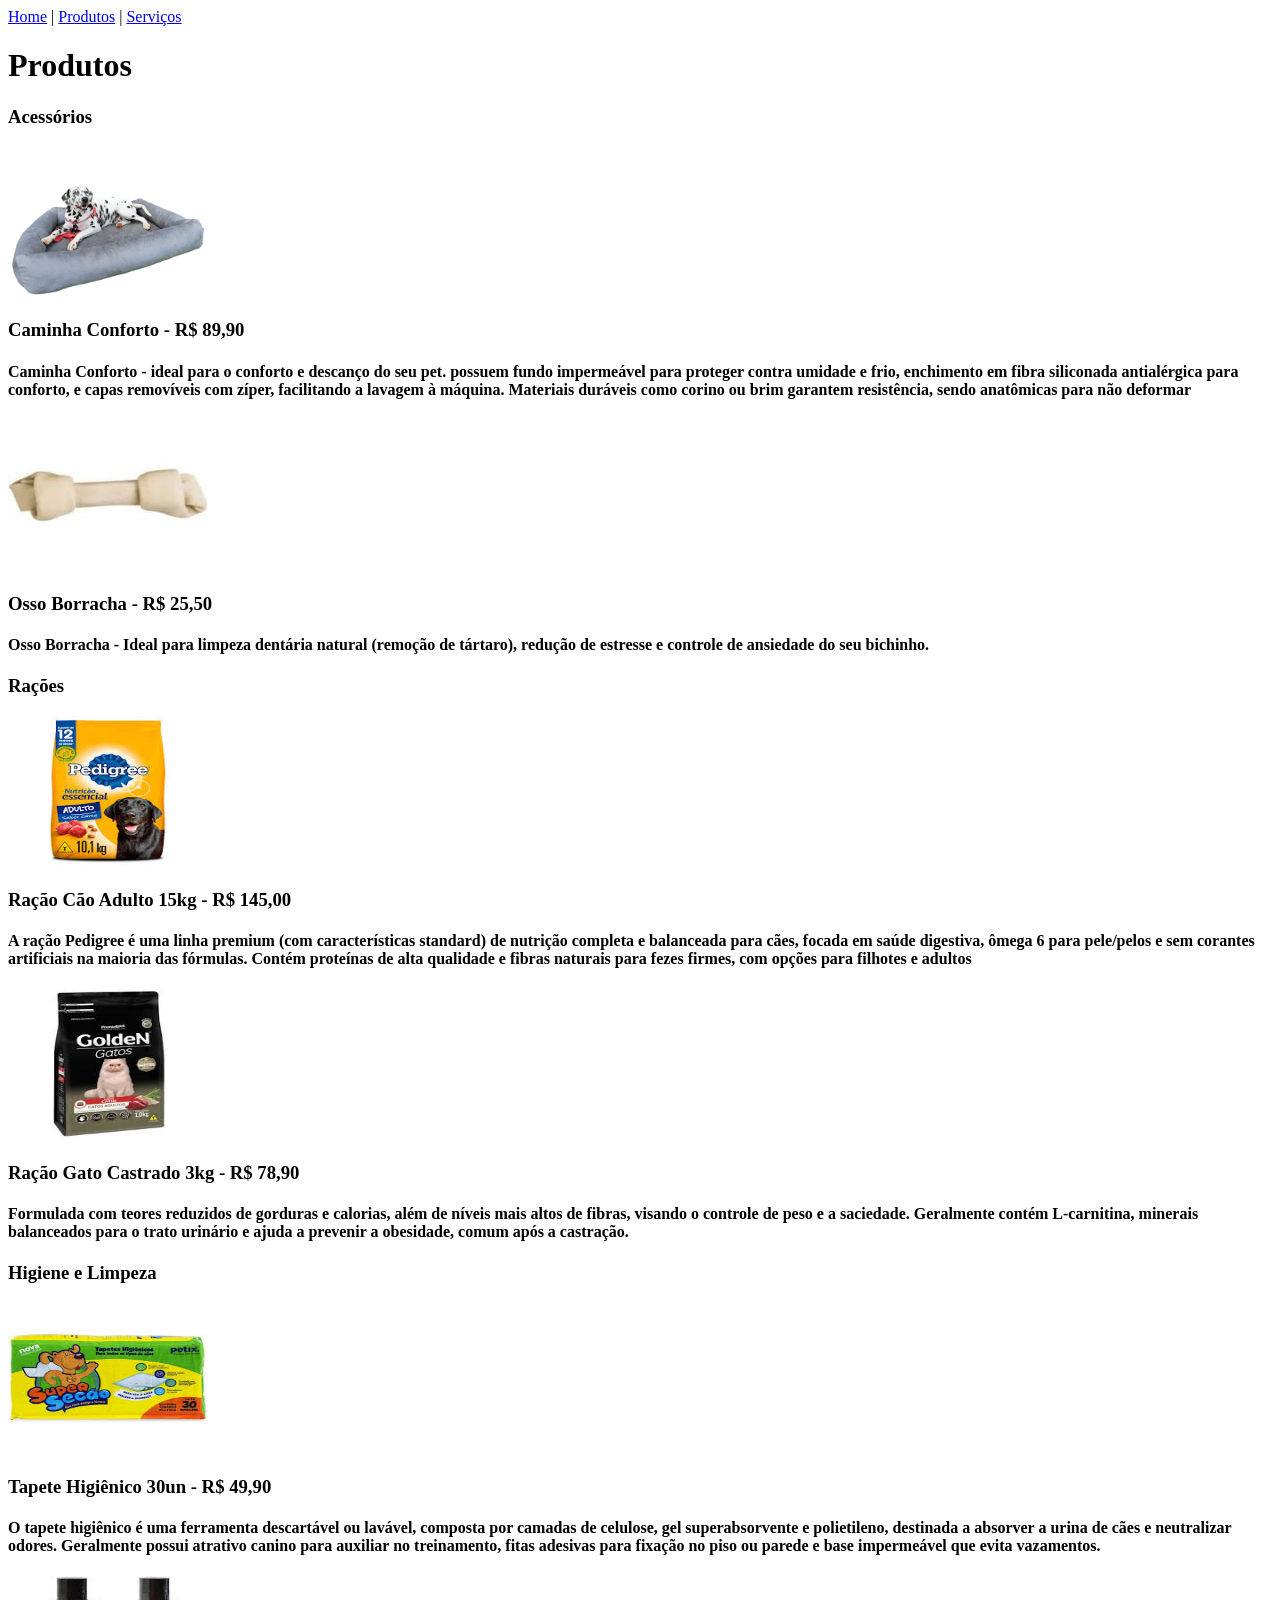
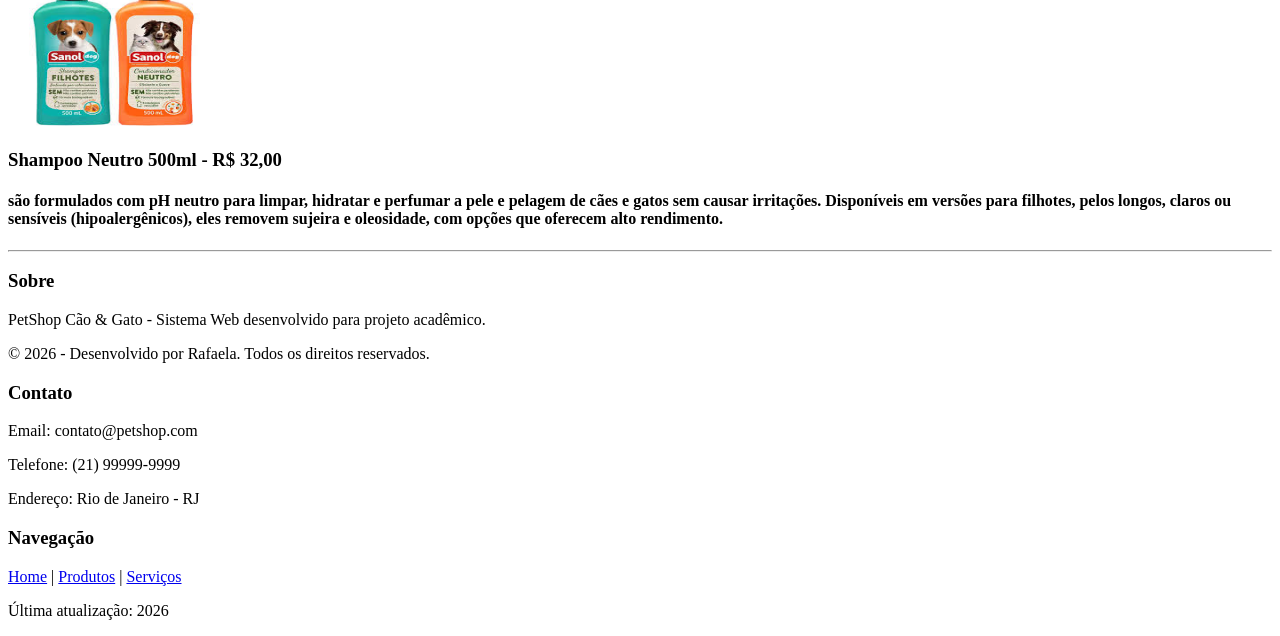
==== produtos.html @ 67403806 "tirando todas as paginas de dentro de pastas" ====
<!DOCTYPE html>
<html lang="pt-BR">
<head>
    <meta charset="UTF-8">
    <title>Nossos Produtos</title>
</head>
<body>
    <header>
        <nav>
            <a href="../principal/index.html">Home</a> |
            <a href="../produtos/produtos.html">Produtos</a> |
            <a href="../servicos/servicos.html">Serviços</a>
        </nav>
        <h1>Produtos</h1>
    </header>
    
    <main>
        <section>
            <h3>Acessórios</h3>
            <article>
                <img src="../imagem/produtos/cama.jpg" width="200" height="150" alt="Caminha">
                <h3>Caminha Conforto - R$ 89,90</h3>
                <h4>Caminha Conforto - ideal para o conforto e descanço do seu pet.
                    possuem fundo impermeável para proteger contra umidade e frio, enchimento em fibra siliconada antialérgica para conforto, 
                    e capas removíveis com zíper, facilitando a lavagem à máquina. Materiais duráveis como corino ou brim garantem resistência, 
                    sendo anatômicas para não deformar
                </h4>
            </article>
            <article>
                <img src="../imagem/produtos/osso.jpg" width="200" height="150" alt="Osso">
                <h3>Osso Borracha - R$ 25,50</h3>
                <h4>Osso Borracha - Ideal para limpeza dentária natural (remoção de tártaro), 
                    redução de estresse e controle de ansiedade do seu bichinho.</h4>
            </article>
        </section>

        <section>
            <h3>Rações</h3>
            <article>
                <img src="../imagem/produtos/racao.jpg" width="200" height="150" alt="RaçãoAdulto">
                <h3>Ração Cão Adulto 15kg - R$ 145,00</h3>
                <h4>A ração Pedigree é uma linha premium (com características standard) de nutrição completa e balanceada para cães, focada em saúde digestiva, 
                    ômega 6 para pele/pelos e sem corantes artificiais na maioria das fórmulas. 
                    Contém proteínas de alta qualidade e fibras naturais para fezes firmes, com opções para filhotes e adultos</h4>
            </article>
            <article>
                <img src="../imagem/produtos/racaoGatos.jpg" width="200" height="150" alt="RaçãoGatosAdultos">
                <h3>Ração Gato Castrado 3kg - R$ 78,90</h3>
                <h4>Formulada com teores reduzidos de gorduras e calorias, 
                    além de níveis mais altos de fibras, visando o controle de peso e a saciedade. 
                    Geralmente contém L-carnitina, minerais balanceados para o trato urinário e ajuda a prevenir a obesidade, comum após a castração.</h4>
            </article>
        </section>

        <section>
            <h3>Higiene e Limpeza</h3>
            <article>
                <img src="../imagem/produtos/tapeteHigienico.jpg" width="200" height="150" alt="tapete">
                <h3>Tapete Higiênico 30un - R$ 49,90</h3>
                <h4>O tapete higiênico é uma ferramenta descartável ou lavável, composta por camadas de celulose, 
                    gel superabsorvente e polietileno, destinada a absorver a urina de cães e neutralizar odores. 
                    Geralmente possui atrativo canino para auxiliar no treinamento, 
                    fitas adesivas para fixação no piso ou parede e base impermeável que evita vazamentos.</h4>
            </article>
            <article>
                <img src="../imagem/produtos/shampoo.jpg" width="200" height="150" alt="Shampoo">
                <h3>Shampoo Neutro 500ml - R$ 32,00</h3>
                <h4>são formulados com pH neutro para limpar, hidratar e perfumar a pele e pelagem de cães e gatos sem causar irritações. 
                    Disponíveis em versões para filhotes, pelos longos, claros ou sensíveis (hipoalergênicos), 
                    eles removem sujeira e oleosidade, com opções que oferecem alto rendimento.</h4>
            </article>
        </section>
    </main>
    <footer>
    <hr>
    
    <section>
        <h3>Sobre</h3>
        <p>PetShop Cão & Gato - Sistema Web desenvolvido para projeto acadêmico.</p>
        <p>&copy; 2026 - Desenvolvido por Rafaela. Todos os direitos reservados.</p>
    </section>

    <section>
        <h3>Contato</h3>
        <p>Email: contato@petshop.com</p>
        <p>Telefone: (21) 99999-9999</p>
        <p>Endereço: Rio de Janeiro - RJ</p>
    </section>

    <section>
        <h3>Navegação</h3>
        <nav>
            <a href="../principal/index.html">Home</a> |
            <a href="../produtos/produtos.html">Produtos</a> |
            <a href="../servicos/servicos.html">Serviços</a>
        </nav>
    </section>

    <p>Última atualização: 2026</p>
</footer>

</body>
</html>
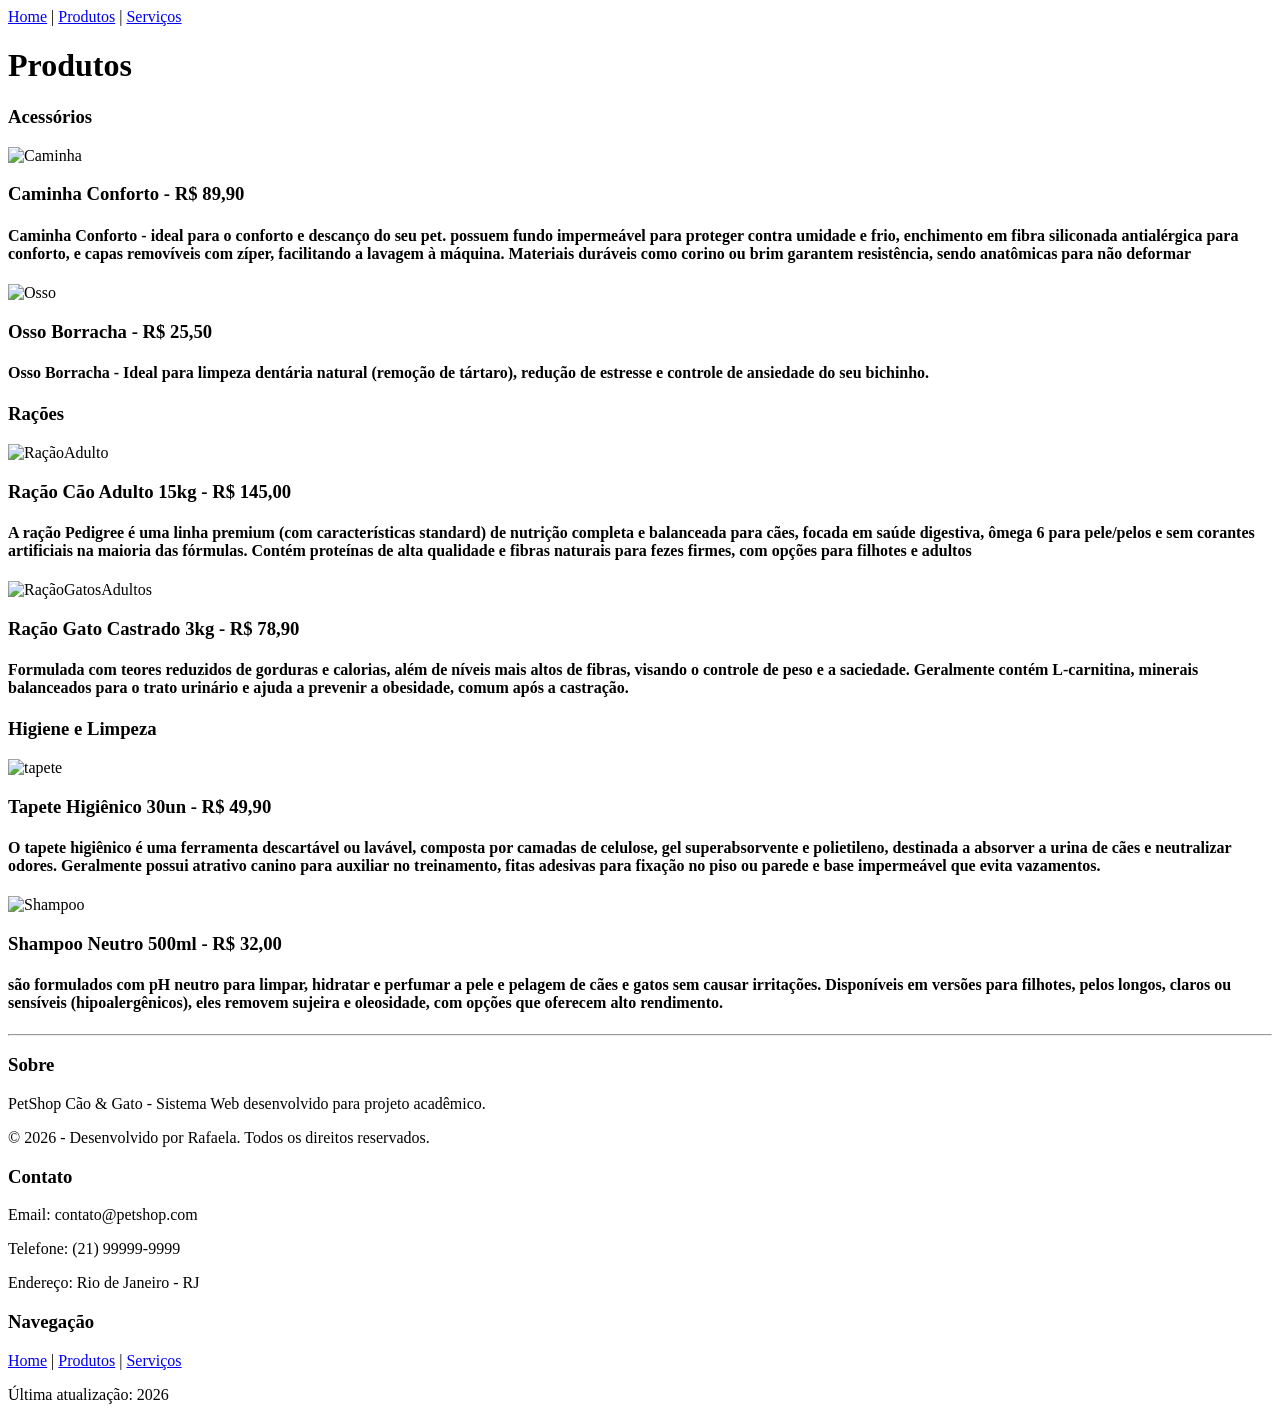
==== commit 7964d6ff: "alterando o caminho das imagens" ====
--- a/produtos.html
+++ b/produtos.html
@@ -7,9 +7,9 @@
 <body>
     <header>
         <nav>
-            <a href="../principal/index.html">Home</a> |
-            <a href="../produtos/produtos.html">Produtos</a> |
-            <a href="../servicos/servicos.html">Serviços</a>
+            <a href="../PROJETO_WEB/index.html">Home</a> |
+            <a href="../PROJETO_WEB/produtos.html">Produtos</a> |
+            <a href="../PROJETO_WEB/servicos.html">Serviços</a>
         </nav>
         <h1>Produtos</h1>
     </header>
@@ -18,7 +18,7 @@
         <section>
             <h3>Acessórios</h3>
             <article>
-                <img src="../imagem/produtos/cama.jpg" width="200" height="150" alt="Caminha">
+                <img src="../PROJETO_WEB/imagem/produtos/cama.jpg" width="200" height="150" alt="Caminha">
                 <h3>Caminha Conforto - R$ 89,90</h3>
                 <h4>Caminha Conforto - ideal para o conforto e descanço do seu pet.
                     possuem fundo impermeável para proteger contra umidade e frio, enchimento em fibra siliconada antialérgica para conforto, 
@@ -27,7 +27,7 @@
                 </h4>
             </article>
             <article>
-                <img src="../imagem/produtos/osso.jpg" width="200" height="150" alt="Osso">
+                <img src="../PROJETO_WEB/imagem/produtos/osso.jpg" width="200" height="150" alt="Osso">
                 <h3>Osso Borracha - R$ 25,50</h3>
                 <h4>Osso Borracha - Ideal para limpeza dentária natural (remoção de tártaro), 
                     redução de estresse e controle de ansiedade do seu bichinho.</h4>
@@ -37,14 +37,14 @@
         <section>
             <h3>Rações</h3>
             <article>
-                <img src="../imagem/produtos/racao.jpg" width="200" height="150" alt="RaçãoAdulto">
+                <img src="../PROJETO_WEB/imagem/produtos/racao.jpg" width="200" height="150" alt="RaçãoAdulto">
                 <h3>Ração Cão Adulto 15kg - R$ 145,00</h3>
                 <h4>A ração Pedigree é uma linha premium (com características standard) de nutrição completa e balanceada para cães, focada em saúde digestiva, 
                     ômega 6 para pele/pelos e sem corantes artificiais na maioria das fórmulas. 
                     Contém proteínas de alta qualidade e fibras naturais para fezes firmes, com opções para filhotes e adultos</h4>
             </article>
             <article>
-                <img src="../imagem/produtos/racaoGatos.jpg" width="200" height="150" alt="RaçãoGatosAdultos">
+                <img src="../PROJETO_WEB/imagem/produtos/racaoGatos.jpg" width="200" height="150" alt="RaçãoGatosAdultos">
                 <h3>Ração Gato Castrado 3kg - R$ 78,90</h3>
                 <h4>Formulada com teores reduzidos de gorduras e calorias, 
                     além de níveis mais altos de fibras, visando o controle de peso e a saciedade. 
@@ -55,7 +55,7 @@
         <section>
             <h3>Higiene e Limpeza</h3>
             <article>
-                <img src="../imagem/produtos/tapeteHigienico.jpg" width="200" height="150" alt="tapete">
+                <img src="../PROJETO_WEB/imagem/produtos/tapeteHigienico.jpg" width="200" height="150" alt="tapete">
                 <h3>Tapete Higiênico 30un - R$ 49,90</h3>
                 <h4>O tapete higiênico é uma ferramenta descartável ou lavável, composta por camadas de celulose, 
                     gel superabsorvente e polietileno, destinada a absorver a urina de cães e neutralizar odores. 
@@ -63,7 +63,7 @@
                     fitas adesivas para fixação no piso ou parede e base impermeável que evita vazamentos.</h4>
             </article>
             <article>
-                <img src="../imagem/produtos/shampoo.jpg" width="200" height="150" alt="Shampoo">
+                <img src="../PROJETO_WEB/imagem/produtos/shampoo.jpg" width="200" height="150" alt="Shampoo">
                 <h3>Shampoo Neutro 500ml - R$ 32,00</h3>
                 <h4>são formulados com pH neutro para limpar, hidratar e perfumar a pele e pelagem de cães e gatos sem causar irritações. 
                     Disponíveis em versões para filhotes, pelos longos, claros ou sensíveis (hipoalergênicos), 
@@ -90,9 +90,9 @@
     <section>
         <h3>Navegação</h3>
         <nav>
-            <a href="../principal/index.html">Home</a> |
-            <a href="../produtos/produtos.html">Produtos</a> |
-            <a href="../servicos/servicos.html">Serviços</a>
+            <a href="../PROJETO_WEB/index.html">Home</a> |
+            <a href="../PROJETO_WEB/produtos.html">Produtos</a> |
+            <a href="../PROJETO_WEB/servicos.html">Serviços</a>
         </nav>
     </section>
 
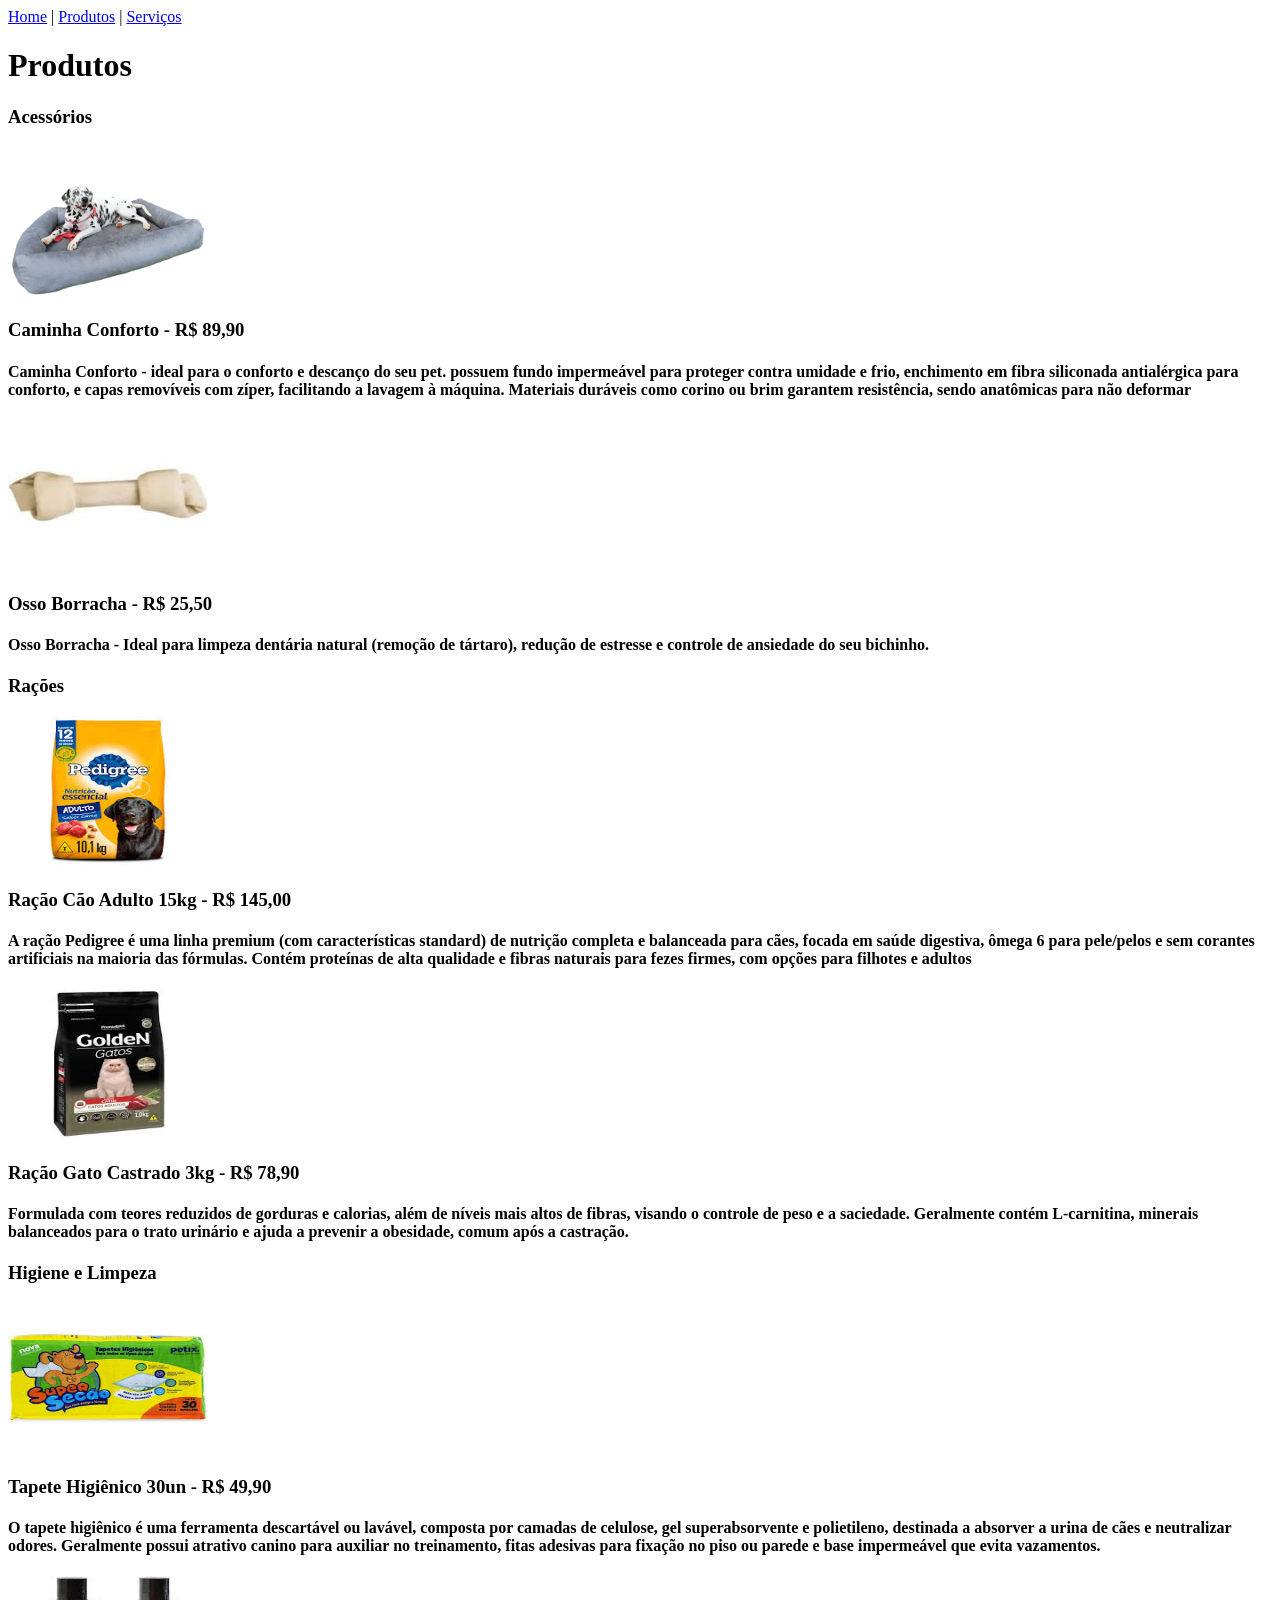
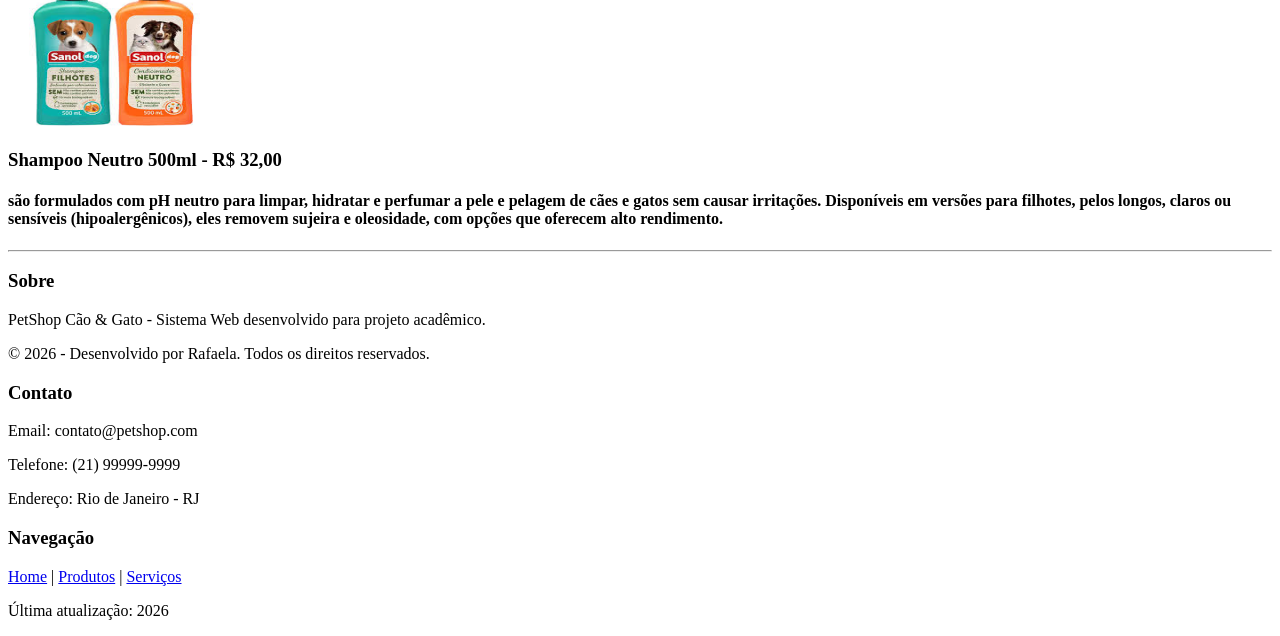
==== commit 29d23c47: "testes de caminho para as imagens e links" ====
--- a/produtos.html
+++ b/produtos.html
@@ -7,9 +7,9 @@
 <body>
     <header>
         <nav>
-            <a href="../PROJETO_WEB/index.html">Home</a> |
-            <a href="../PROJETO_WEB/produtos.html">Produtos</a> |
-            <a href="../PROJETO_WEB/servicos.html">Serviços</a>
+            <a href="index.html">Home</a> |
+            <a href="produtos.html">Produtos</a> |
+            <a href="servicos.html">Serviços</a>
         </nav>
         <h1>Produtos</h1>
     </header>
@@ -18,7 +18,7 @@
         <section>
             <h3>Acessórios</h3>
             <article>
-                <img src="../PROJETO_WEB/imagem/produtos/cama.jpg" width="200" height="150" alt="Caminha">
+                <img src="imagem/produtos/cama.jpg" width="200" height="150" alt="Caminha">
                 <h3>Caminha Conforto - R$ 89,90</h3>
                 <h4>Caminha Conforto - ideal para o conforto e descanço do seu pet.
                     possuem fundo impermeável para proteger contra umidade e frio, enchimento em fibra siliconada antialérgica para conforto, 
@@ -27,7 +27,7 @@
                 </h4>
             </article>
             <article>
-                <img src="../PROJETO_WEB/imagem/produtos/osso.jpg" width="200" height="150" alt="Osso">
+                <img src="imagem/produtos/osso.jpg" width="200" height="150" alt="Osso">
                 <h3>Osso Borracha - R$ 25,50</h3>
                 <h4>Osso Borracha - Ideal para limpeza dentária natural (remoção de tártaro), 
                     redução de estresse e controle de ansiedade do seu bichinho.</h4>
@@ -37,14 +37,14 @@
         <section>
             <h3>Rações</h3>
             <article>
-                <img src="../PROJETO_WEB/imagem/produtos/racao.jpg" width="200" height="150" alt="RaçãoAdulto">
+                <img src="imagem/produtos/racao.jpg" width="200" height="150" alt="RaçãoAdulto">
                 <h3>Ração Cão Adulto 15kg - R$ 145,00</h3>
                 <h4>A ração Pedigree é uma linha premium (com características standard) de nutrição completa e balanceada para cães, focada em saúde digestiva, 
                     ômega 6 para pele/pelos e sem corantes artificiais na maioria das fórmulas. 
                     Contém proteínas de alta qualidade e fibras naturais para fezes firmes, com opções para filhotes e adultos</h4>
             </article>
             <article>
-                <img src="../PROJETO_WEB/imagem/produtos/racaoGatos.jpg" width="200" height="150" alt="RaçãoGatosAdultos">
+                <img src="imagem/produtos/racaoGatos.jpg" width="200" height="150" alt="RaçãoGatosAdultos">
                 <h3>Ração Gato Castrado 3kg - R$ 78,90</h3>
                 <h4>Formulada com teores reduzidos de gorduras e calorias, 
                     além de níveis mais altos de fibras, visando o controle de peso e a saciedade. 
@@ -55,7 +55,7 @@
         <section>
             <h3>Higiene e Limpeza</h3>
             <article>
-                <img src="../PROJETO_WEB/imagem/produtos/tapeteHigienico.jpg" width="200" height="150" alt="tapete">
+                <img src="imagem/produtos/tapeteHigienico.jpg" width="200" height="150" alt="tapete">
                 <h3>Tapete Higiênico 30un - R$ 49,90</h3>
                 <h4>O tapete higiênico é uma ferramenta descartável ou lavável, composta por camadas de celulose, 
                     gel superabsorvente e polietileno, destinada a absorver a urina de cães e neutralizar odores. 
@@ -63,7 +63,7 @@
                     fitas adesivas para fixação no piso ou parede e base impermeável que evita vazamentos.</h4>
             </article>
             <article>
-                <img src="../PROJETO_WEB/imagem/produtos/shampoo.jpg" width="200" height="150" alt="Shampoo">
+                <img src="imagem/produtos/shampoo.jpg" width="200" height="150" alt="Shampoo">
                 <h3>Shampoo Neutro 500ml - R$ 32,00</h3>
                 <h4>são formulados com pH neutro para limpar, hidratar e perfumar a pele e pelagem de cães e gatos sem causar irritações. 
                     Disponíveis em versões para filhotes, pelos longos, claros ou sensíveis (hipoalergênicos), 
@@ -90,9 +90,9 @@
     <section>
         <h3>Navegação</h3>
         <nav>
-            <a href="../PROJETO_WEB/index.html">Home</a> |
-            <a href="../PROJETO_WEB/produtos.html">Produtos</a> |
-            <a href="../PROJETO_WEB/servicos.html">Serviços</a>
+            <a href="index.html">Home</a> |
+            <a href="produtos.html">Produtos</a> |
+            <a href="servicos.html">Serviços</a>
         </nav>
     </section>
 
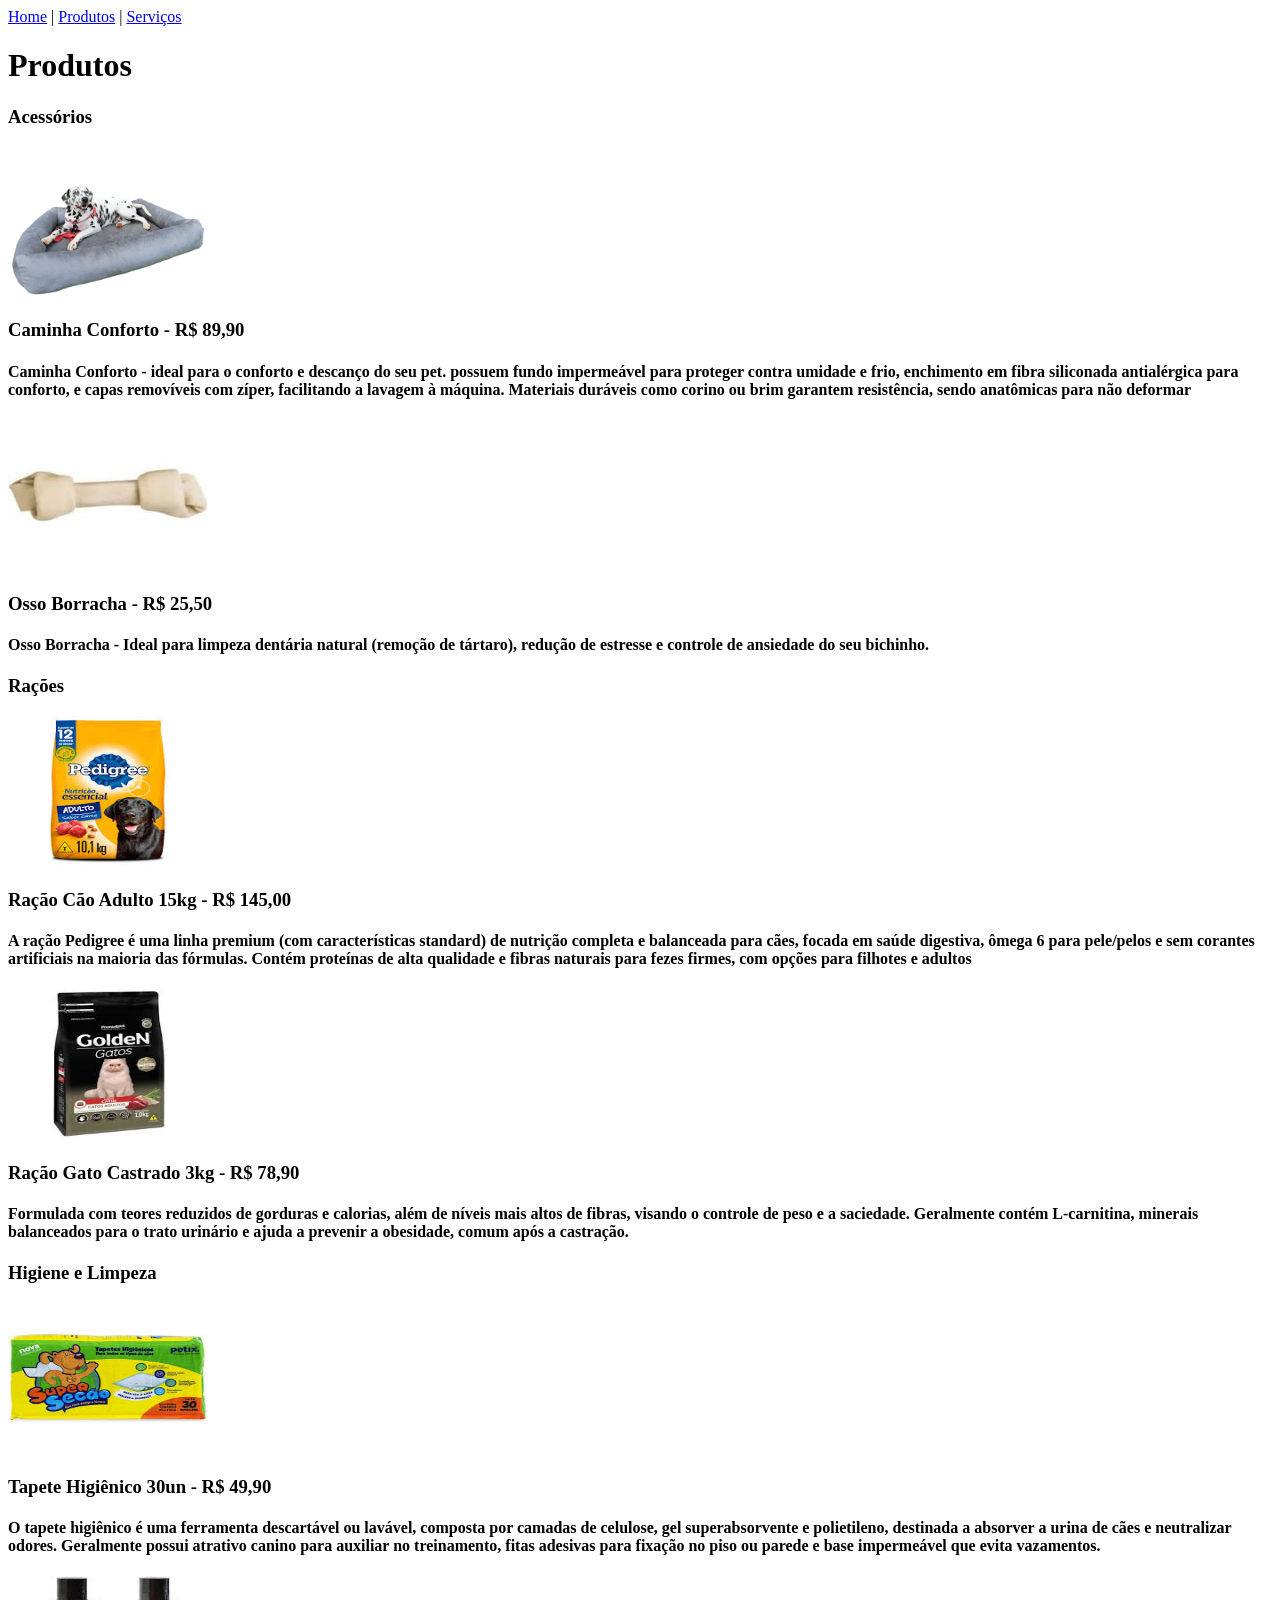
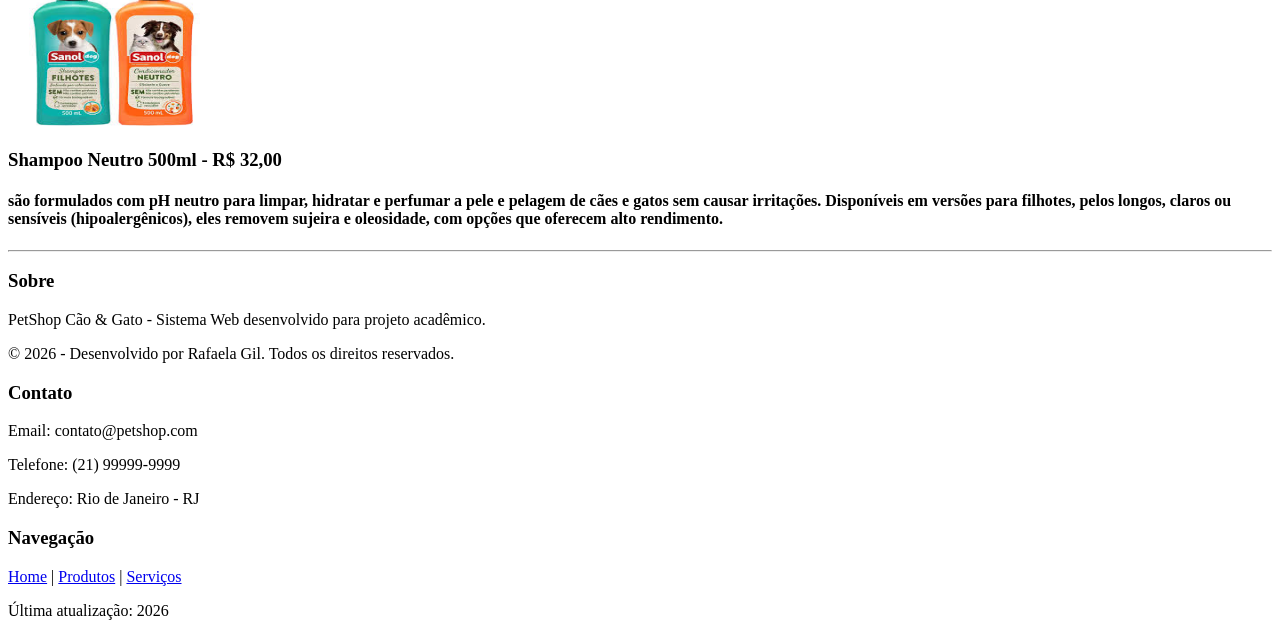
==== commit fe806460: "alterando o texto" ====
--- a/produtos.html
+++ b/produtos.html
@@ -77,7 +77,7 @@
     <section>
         <h3>Sobre</h3>
         <p>PetShop Cão & Gato - Sistema Web desenvolvido para projeto acadêmico.</p>
-        <p>&copy; 2026 - Desenvolvido por Rafaela. Todos os direitos reservados.</p>
+        <p>&copy; 2026 - Desenvolvido por Rafaela Gil. Todos os direitos reservados.</p>
     </section>
 
     <section>
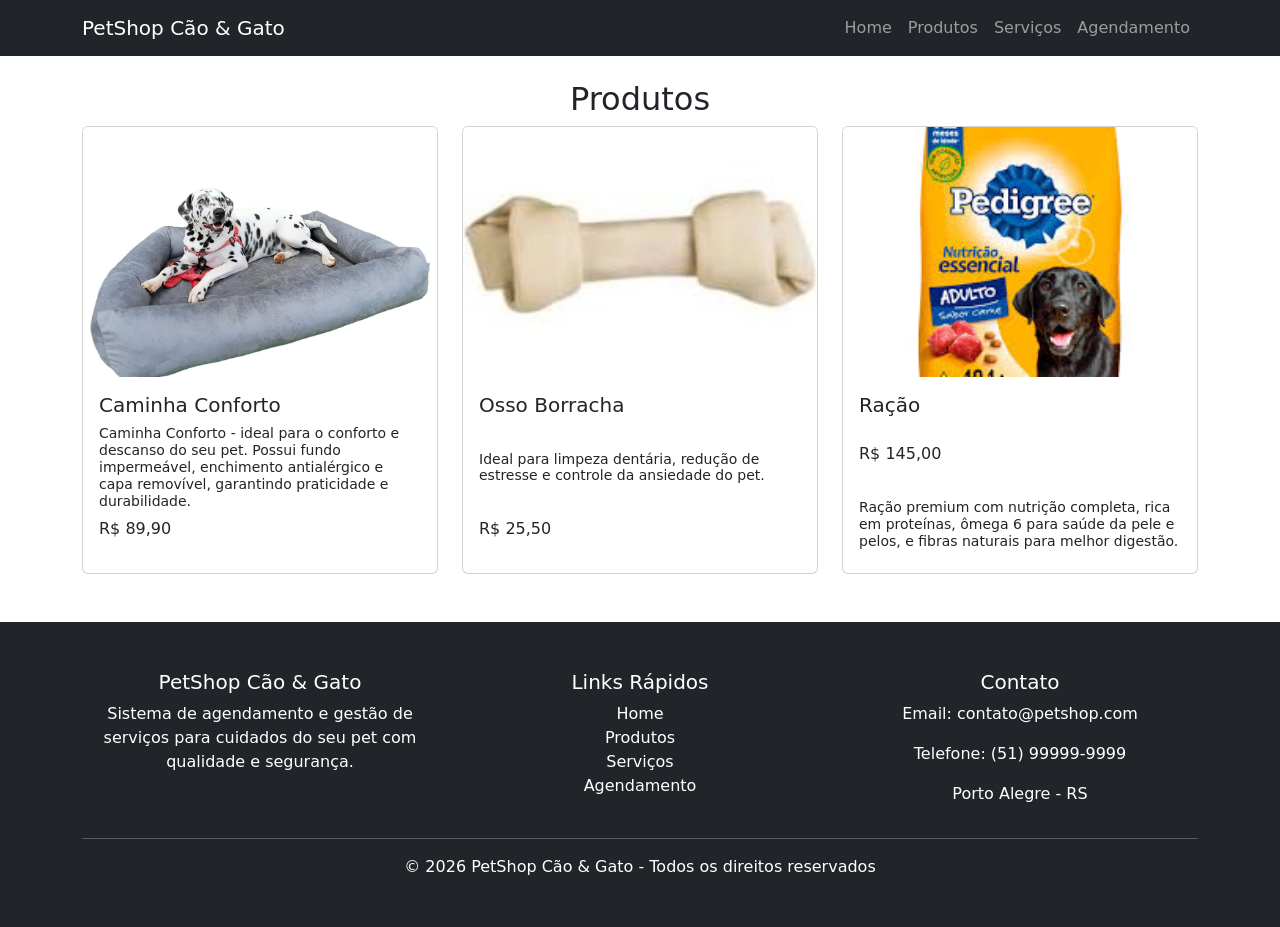
==== commit 80429b92: "projeto completo com a fase 2" ====
--- a/produtos.html
+++ b/produtos.html
@@ -1,103 +1,205 @@
 <!DOCTYPE html>
 <html lang="pt-BR">
 <head>
-    <meta charset="UTF-8">
-    <title>Nossos Produtos</title>
+
+<!-- Define o padrão de caracteres (acentos funcionando corretamente) -->
+<meta charset="UTF-8">
+
+<!-- Responsividade para dispositivos móveis -->
+<meta name="viewport" content="width=device-width, initial-scale=1.0">
+
+<!-- Título da página -->
+<title>Produtos</title>
+
+<!-- Importação do Bootstrap (estilização pronta) -->
+<link href="https://cdn.jsdelivr.net/npm/bootstrap@5.3.0/dist/css/bootstrap.min.css" rel="stylesheet">
+
+<!-- CSS personalizado -->
+<link rel="stylesheet" href="css/style.css">
+
 </head>
+
 <body>
-    <header>
-        <nav>
-            <a href="index.html">Home</a> |
-            <a href="produtos.html">Produtos</a> |
-            <a href="servicos.html">Serviços</a>
-        </nav>
-        <h1>Produtos</h1>
-    </header>
-    
-    <main>
-        <section>
-            <h3>Acessórios</h3>
-            <article>
-                <img src="imagem/produtos/cama.jpg" width="200" height="150" alt="Caminha">
-                <h3>Caminha Conforto - R$ 89,90</h3>
-                <h4>Caminha Conforto - ideal para o conforto e descanço do seu pet.
-                    possuem fundo impermeável para proteger contra umidade e frio, enchimento em fibra siliconada antialérgica para conforto, 
-                    e capas removíveis com zíper, facilitando a lavagem à máquina. Materiais duráveis como corino ou brim garantem resistência, 
-                    sendo anatômicas para não deformar
-                </h4>
-            </article>
-            <article>
-                <img src="imagem/produtos/osso.jpg" width="200" height="150" alt="Osso">
-                <h3>Osso Borracha - R$ 25,50</h3>
-                <h4>Osso Borracha - Ideal para limpeza dentária natural (remoção de tártaro), 
-                    redução de estresse e controle de ansiedade do seu bichinho.</h4>
-            </article>
-        </section>
-
-        <section>
-            <h3>Rações</h3>
-            <article>
-                <img src="imagem/produtos/racao.jpg" width="200" height="150" alt="RaçãoAdulto">
-                <h3>Ração Cão Adulto 15kg - R$ 145,00</h3>
-                <h4>A ração Pedigree é uma linha premium (com características standard) de nutrição completa e balanceada para cães, focada em saúde digestiva, 
-                    ômega 6 para pele/pelos e sem corantes artificiais na maioria das fórmulas. 
-                    Contém proteínas de alta qualidade e fibras naturais para fezes firmes, com opções para filhotes e adultos</h4>
-            </article>
-            <article>
-                <img src="imagem/produtos/racaoGatos.jpg" width="200" height="150" alt="RaçãoGatosAdultos">
-                <h3>Ração Gato Castrado 3kg - R$ 78,90</h3>
-                <h4>Formulada com teores reduzidos de gorduras e calorias, 
-                    além de níveis mais altos de fibras, visando o controle de peso e a saciedade. 
-                    Geralmente contém L-carnitina, minerais balanceados para o trato urinário e ajuda a prevenir a obesidade, comum após a castração.</h4>
-            </article>
-        </section>
-
-        <section>
-            <h3>Higiene e Limpeza</h3>
-            <article>
-                <img src="imagem/produtos/tapeteHigienico.jpg" width="200" height="150" alt="tapete">
-                <h3>Tapete Higiênico 30un - R$ 49,90</h3>
-                <h4>O tapete higiênico é uma ferramenta descartável ou lavável, composta por camadas de celulose, 
-                    gel superabsorvente e polietileno, destinada a absorver a urina de cães e neutralizar odores. 
-                    Geralmente possui atrativo canino para auxiliar no treinamento, 
-                    fitas adesivas para fixação no piso ou parede e base impermeável que evita vazamentos.</h4>
-            </article>
-            <article>
-                <img src="imagem/produtos/shampoo.jpg" width="200" height="150" alt="Shampoo">
-                <h3>Shampoo Neutro 500ml - R$ 32,00</h3>
-                <h4>são formulados com pH neutro para limpar, hidratar e perfumar a pele e pelagem de cães e gatos sem causar irritações. 
-                    Disponíveis em versões para filhotes, pelos longos, claros ou sensíveis (hipoalergênicos), 
-                    eles removem sujeira e oleosidade, com opções que oferecem alto rendimento.</h4>
-            </article>
-        </section>
-    </main>
-    <footer>
-    <hr>
-    
-    <section>
-        <h3>Sobre</h3>
-        <p>PetShop Cão & Gato - Sistema Web desenvolvido para projeto acadêmico.</p>
-        <p>&copy; 2026 - Desenvolvido por Rafaela Gil. Todos os direitos reservados.</p>
-    </section>
-
-    <section>
-        <h3>Contato</h3>
-        <p>Email: contato@petshop.com</p>
-        <p>Telefone: (21) 99999-9999</p>
-        <p>Endereço: Rio de Janeiro - RJ</p>
-    </section>
-
-    <section>
-        <h3>Navegação</h3>
-        <nav>
-            <a href="index.html">Home</a> |
-            <a href="produtos.html">Produtos</a> |
-            <a href="servicos.html">Serviços</a>
-        </nav>
-    </section>
-
-    <p>Última atualização: 2026</p>
+
+<!-- =============================
+     NAVBAR (MENU SUPERIOR)
+============================= -->
+<nav class="navbar navbar-expand-lg navbar-dark bg-dark">
+<div class="container">
+
+<!-- Nome/logo do sistema -->
+<a class="navbar-brand" href="index.html">PetShop Cão & Gato</a>
+
+<!-- Links de navegação -->
+<div class="navbar-nav ms-auto">
+<a class="nav-link" href="index.html">Home</a>
+<a class="nav-link" href="produtos.html">Produtos</a>
+<a class="nav-link" href="servicos.html">Serviços</a>
+<a class="nav-link" href="cadastro.html">Agendamento</a>
+</div>
+
+</div>
+</nav>
+
+
+<!-- =============================
+     CONTEÚDO PRINCIPAL
+============================= -->
+<div class="container mt-4">
+
+<!-- Título da página -->
+<h2 class="text-center">Produtos</h2>
+
+<!-- Linha de produtos -->
+<div class="row">
+
+
+<!-- =============================
+     PRODUTO 1
+============================= -->
+<div class="col-md-4">
+<div class="card">
+
+<!-- Imagem do produto -->
+<img src="imagem/produtos/cama.jpg" class="card-img-top">
+
+<div class="card-body">
+
+<!-- Nome do produto -->
+<h5>Caminha Conforto</h5>
+
+<!-- Descrição -->
+<h6>
+Caminha Conforto - ideal para o conforto e descanso do seu pet.
+Possui fundo impermeável, enchimento antialérgico e capa removível,
+garantindo praticidade e durabilidade.
+</h6>
+
+<!-- Preço -->
+<p>R$ 89,90</p>
+
+</div>
+</div>
+</div>
+
+
+<!-- =============================
+     PRODUTO 2
+============================= -->
+<div class="col-md-4">
+<div class="card">
+
+<!-- Imagem -->
+<img src="imagem/produtos/osso.jpg" class="card-img-top">
+
+<div class="card-body">
+
+<!-- Nome -->
+<h5>Osso Borracha</h5>
+
+<!-- Descrição -->
+<h6>
+Ideal para limpeza dentária, redução de estresse
+e controle da ansiedade do pet.
+</h6>
+
+<!-- Preço -->
+<p>R$ 25,50</p>
+
+</div>
+</div>
+</div>
+
+
+<!-- =============================
+     PRODUTO 3
+============================= -->
+<div class="col-md-4">
+<div class="card">
+
+<!-- Imagem -->
+<img src="imagem/produtos/racao.jpg" class="card-img-top">
+
+<div class="card-body">
+
+<!-- Nome -->
+<h5>Ração</h5>
+
+<!-- Preço -->
+<p>R$ 145,00</p>
+
+<!-- Descrição -->
+<h6>
+Ração premium com nutrição completa, rica em proteínas,
+ômega 6 para saúde da pele e pelos, e fibras naturais
+para melhor digestão.
+</h6>
+
+</div>
+</div>
+</div>
+
+
+</div>
+
+</div>
+
+
+<!-- =============================
+     RODAPÉ (FOOTER)
+============================= -->
+<footer class="text-center mt-5 p-4 bg-dark text-white">
+<div class="container py-4">
+
+<div class="row">
+
+<!-- Sobre a empresa -->
+<div class="col-md-4">
+<h5>PetShop Cão & Gato</h5>
+<p>
+Sistema de agendamento e gestão de serviços
+para cuidados do seu pet com qualidade e segurança.
+</p>
+</div>
+
+
+<!-- Links rápidos -->
+<div class="col-md-4">
+<h5>Links Rápidos</h5>
+<ul class="list-unstyled">
+<li><a href="index.html" class="text-white">Home</a></li>
+<li><a href="produtos.html" class="text-white">Produtos</a></li>
+<li><a href="servicos.html" class="text-white">Serviços</a></li>
+<li><a href="cadastro.html" class="text-white">Agendamento</a></li>
+</ul>
+</div>
+
+
+<!-- Contato -->
+<div class="col-md-4">
+<h5>Contato</h5>
+<p>Email: contato@petshop.com</p>
+<p>Telefone: (51) 99999-9999</p>
+<p>Porto Alegre - RS</p>
+</div>
+
+</div>
+
+<hr class="bg-light">
+
+<!-- Direitos autorais -->
+<div class="text-center">
+<p class="mb-0">
+© 2026 PetShop Cão & Gato - Todos os direitos reservados
+</p>
+</div>
+
+</div>
 </footer>
+
+
+<!-- Script principal do sistema -->
+<script src="js/script.js"></script>
 
 </body>
 </html>
--- a/css/style.css
+++ b/css/style.css
@@ -0,0 +1,44 @@
+.carousel {
+max-width: 1000px;
+margin: auto;
+}
+
+.carousel-item img {
+width: 100%;
+height: 400px;
+object-fit: cover;
+border-radius: 8px;
+}
+
+@media (max-width: 768px) {
+.carousel-item img {
+height: 250px;
+}
+}
+
+.card-img-top {
+height: 250px;
+object-fit: cover;
+}
+
+.card {
+height: 100%;
+}
+
+.card-body {
+display: flex;
+flex-direction: column;
+justify-content: space-between;
+}
+
+.card h6 {
+font-size: 14px;
+}
+
+footer a {
+text-decoration: none;
+}
+
+footer a:hover {
+text-decoration: underline;
+}
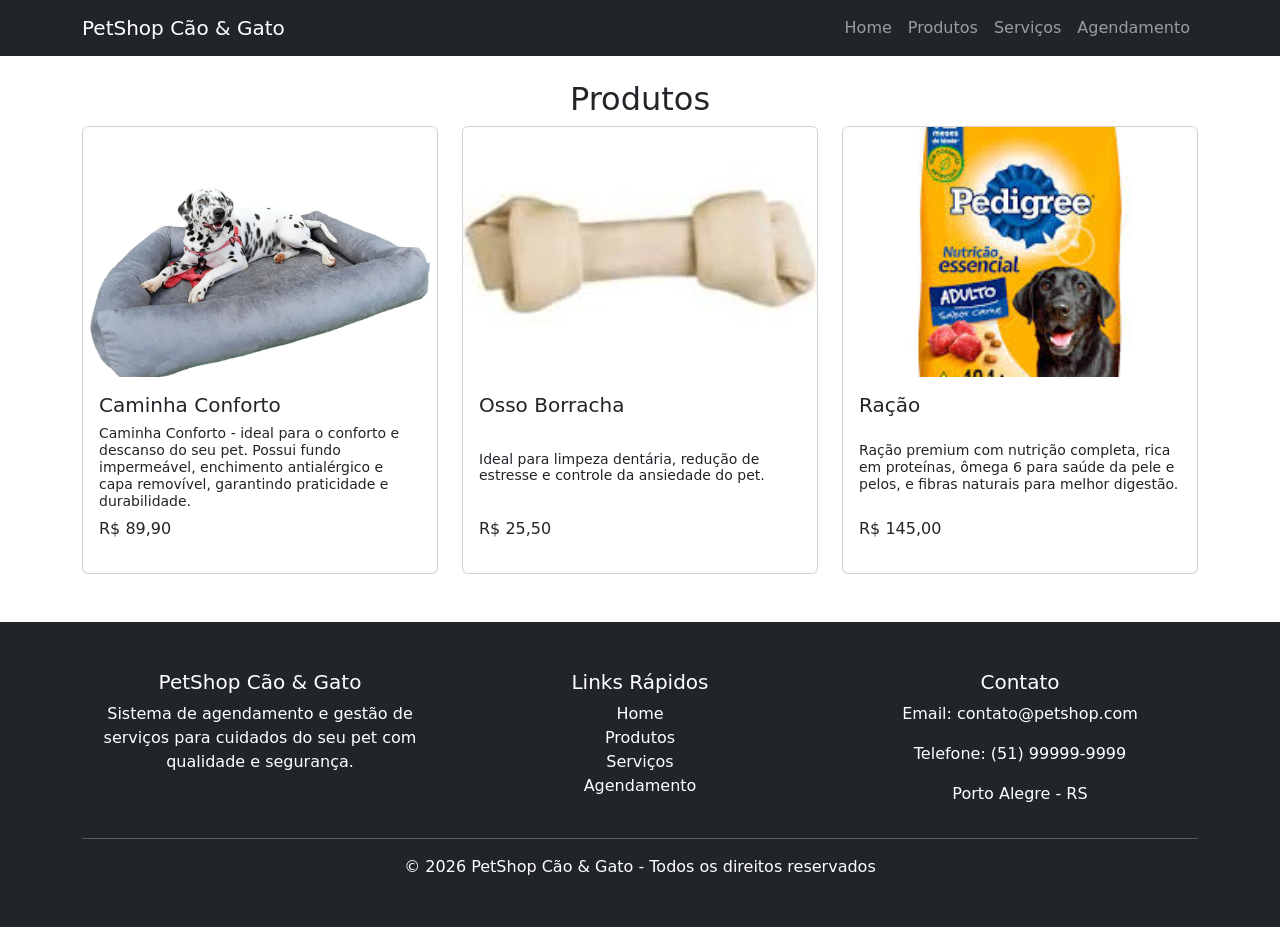
==== commit b2adccc2: "alterando a posição do preço do produto" ====
--- a/produtos.html
+++ b/produtos.html
@@ -125,15 +125,14 @@
 <!-- Nome -->
 <h5>Ração</h5>
 
-<!-- Preço -->
-<p>R$ 145,00</p>
-
 <!-- Descrição -->
 <h6>
 Ração premium com nutrição completa, rica em proteínas,
 ômega 6 para saúde da pele e pelos, e fibras naturais
 para melhor digestão.
 </h6>
+<!-- Preço -->
+<p>R$ 145,00</p>
 
 </div>
 </div>
